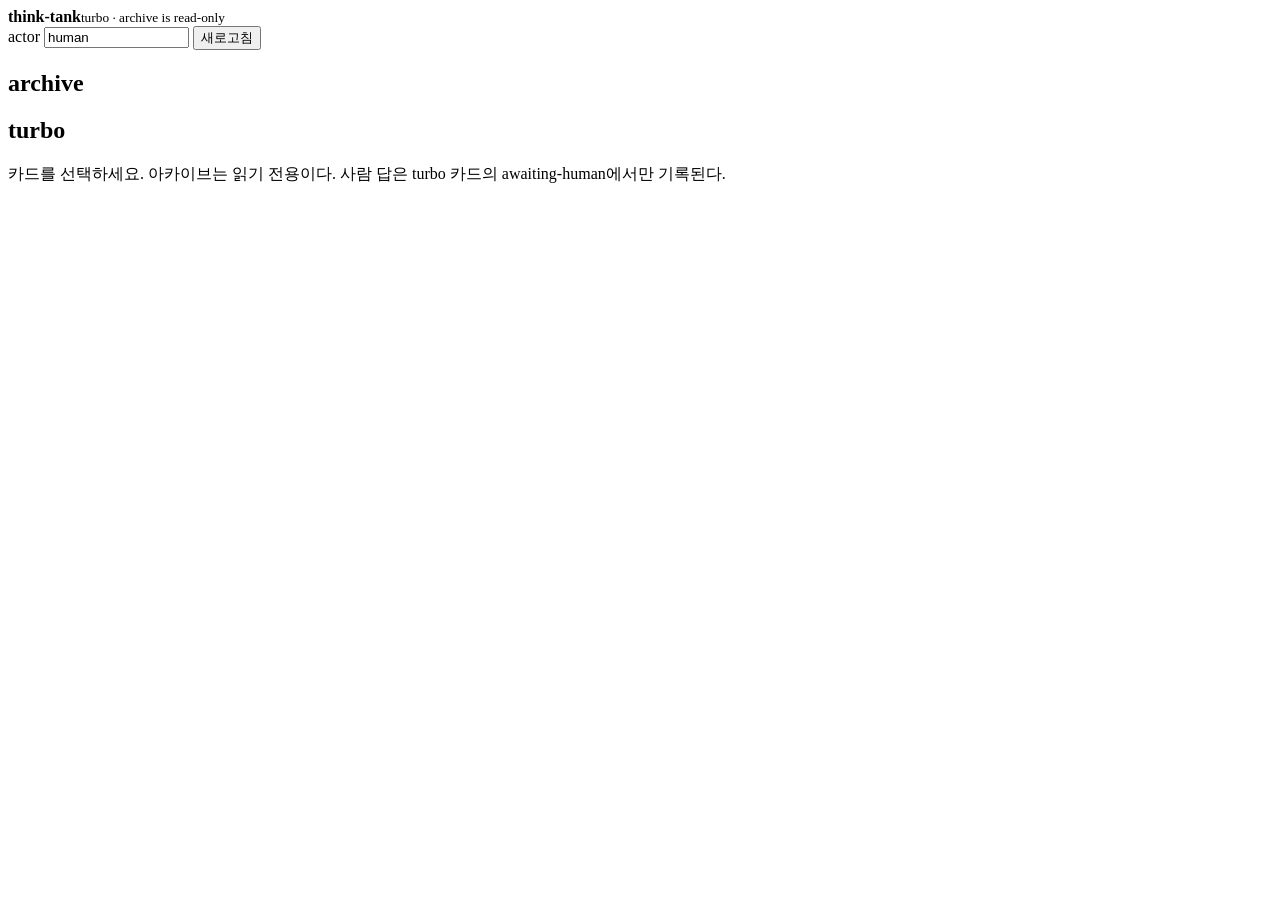
==== turbo/static/index.html @ 38845e6b "Add a headless turbo runtime beside the legacy board. The runner owns the session and resumes from a" ====
<!doctype html>
<html lang="ko">
<head>
<meta charset="utf-8">
<title>think-tank turbo</title>
<meta name="viewport" content="width=device-width, initial-scale=1">
<link rel="stylesheet" href="/assets/turbo.css">
</head>
<body>
<header>
  <div class="mast"><b>think-tank</b><small>turbo · archive is read-only</small></div>
  <div class="tools">
    <label>actor <input id="actor" value="human" size="16" autocomplete="off"></label>
    <button type="button" id="reload">새로고침</button>
    <span class="note" id="banner"></span>
  </div>
</header>
<main>
  <section>
    <h2>archive</h2>
    <div id="archive"></div>
  </section>
  <section>
    <h2>turbo</h2>
    <div id="turbo"></div>
  </section>
  <aside id="detail"><p class="note">카드를 선택하세요. 아카이브는 읽기 전용이다. 사람 답은 turbo 카드의 awaiting-human에서만 기록된다.</p></aside>
</main>
<script src="/assets/turbo.js"></script>
</body>
</html>
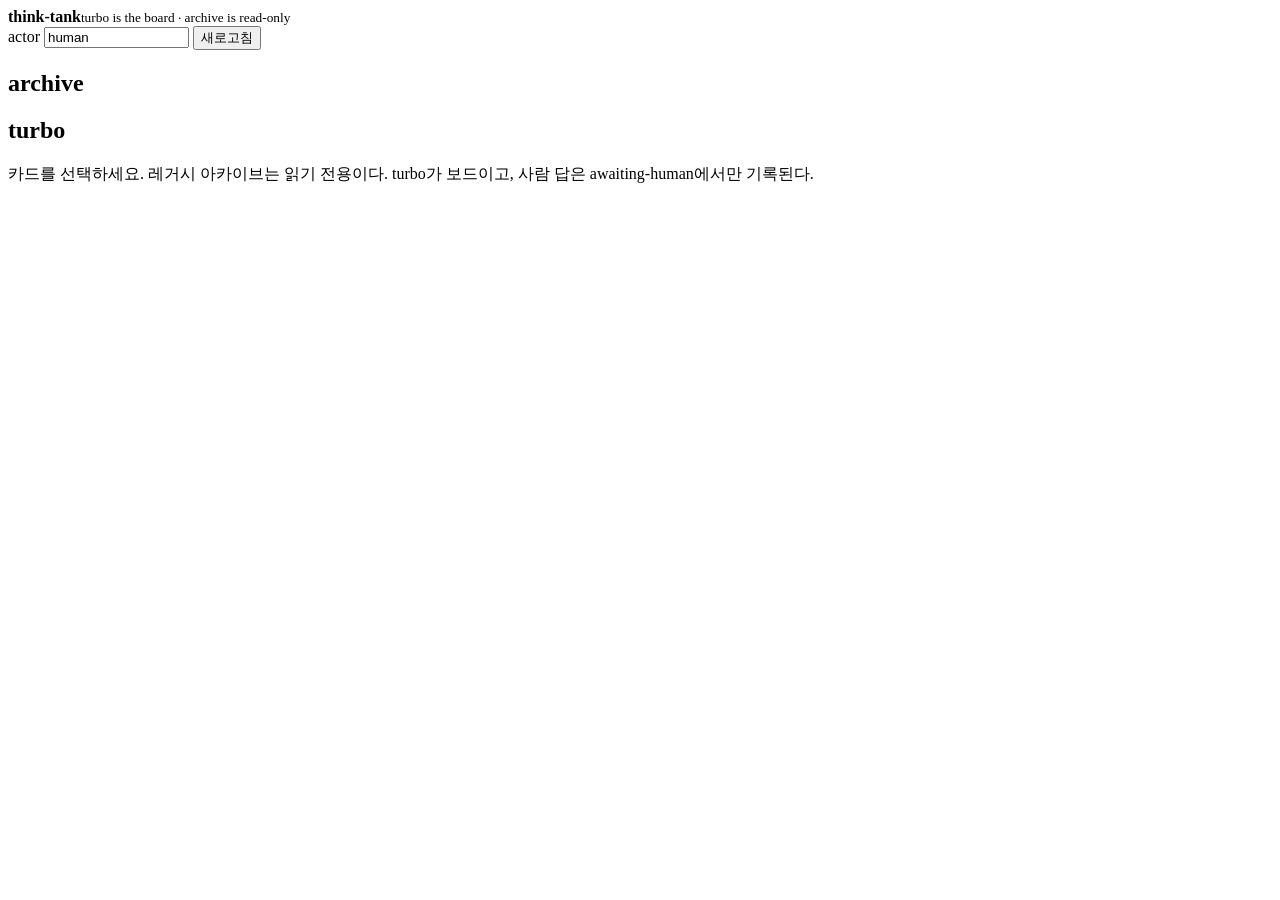
==== commit b54781ba: "Address the PR 211 review on the turbo board. Confirm questions never auto-apply. A stubborn child i" ====
--- a/turbo/static/index.html
+++ b/turbo/static/index.html
@@ -8,7 +8,7 @@
 </head>
 <body>
 <header>
-  <div class="mast"><b>think-tank</b><small>turbo · archive is read-only</small></div>
+  <div class="mast"><b>think-tank</b><small>turbo is the board · archive is read-only</small></div>
   <div class="tools">
     <label>actor <input id="actor" value="human" size="16" autocomplete="off"></label>
     <button type="button" id="reload">새로고침</button>
@@ -22,9 +22,10 @@
   </section>
   <section>
     <h2>turbo</h2>
+    <div id="stuck"></div>
     <div id="turbo"></div>
   </section>
-  <aside id="detail"><p class="note">카드를 선택하세요. 아카이브는 읽기 전용이다. 사람 답은 turbo 카드의 awaiting-human에서만 기록된다.</p></aside>
+  <aside id="detail"><p class="note">카드를 선택하세요. 레거시 아카이브는 읽기 전용이다. turbo가 보드이고, 사람 답은 awaiting-human에서만 기록된다.</p></aside>
 </main>
 <script src="/assets/turbo.js"></script>
 </body>
